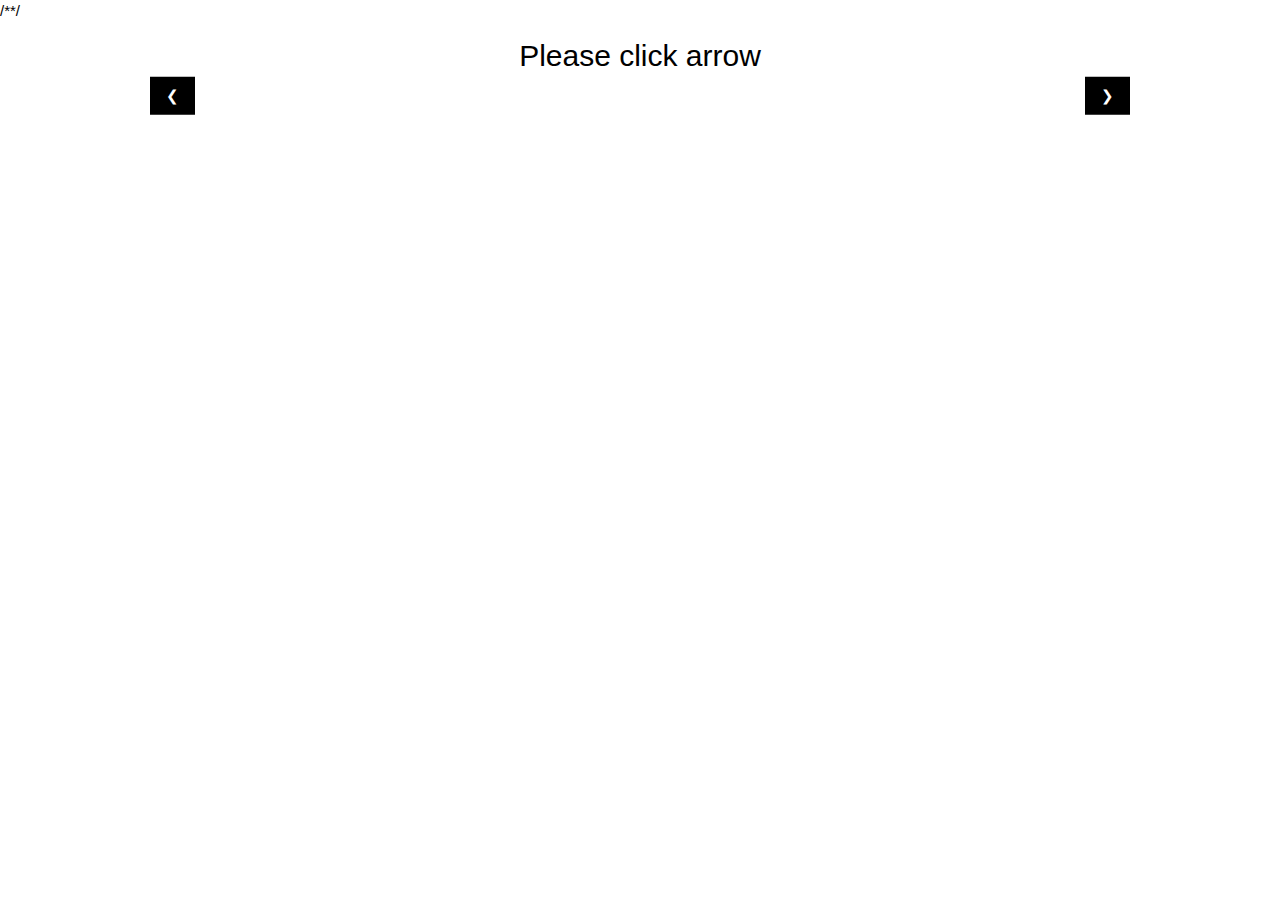
==== index.html @ 51a8c618 "Update index.html" ====
<!DOCTYPE html>
<html>
<title>Sewimg Images Slideshoww</title>
<meta name="viewport" content="width=device-width, initial-scale=1">
/*<link rel="stylesheet" href="https://www.w3schools.com/w3css/4/w3.css">*/
<style>
/*.mySlides {display:none;}*/
</style>
<body>

<h2 class="w3-center">Please click arrow</h2>

<div class="w3-content w3-display-container">
  <img class="mySlides" src="images/slide1.jpeg" style="width:100%">
  <img class="mySlides" src="images/slide2.jpeg" style="width:100%">
  <img class="mySlides" src="images/slide3.jpeg" style="width:100%">
  <img class="mySlides" src="images/slide4.jpeg" style="width:100%">

  <button class="w3-button w3-black w3-display-left" onclick="plusDivs(-1)">&#10094;</button>
  <button class="w3-button w3-black w3-display-right" onclick="plusDivs(1)">&#10095;</button>
</div>

<script>
var slideIndex = 1;
showDivs(slideIndex);

function plusDivs(n) {
  showDivs(slideIndex += n);
}

function showDivs(n) {
  var i;
  var x = document.getElementsByClassName("mySlides");
  if (n > x.length) {slideIndex = 1}
  if (n < 1) {slideIndex = x.length}
  for (i = 0; i < x.length; i++) {
    x[i].style.display = "none";  
  }
  x[slideIndex-1].style.display = "block";  
}
</script>

</body>
</html>
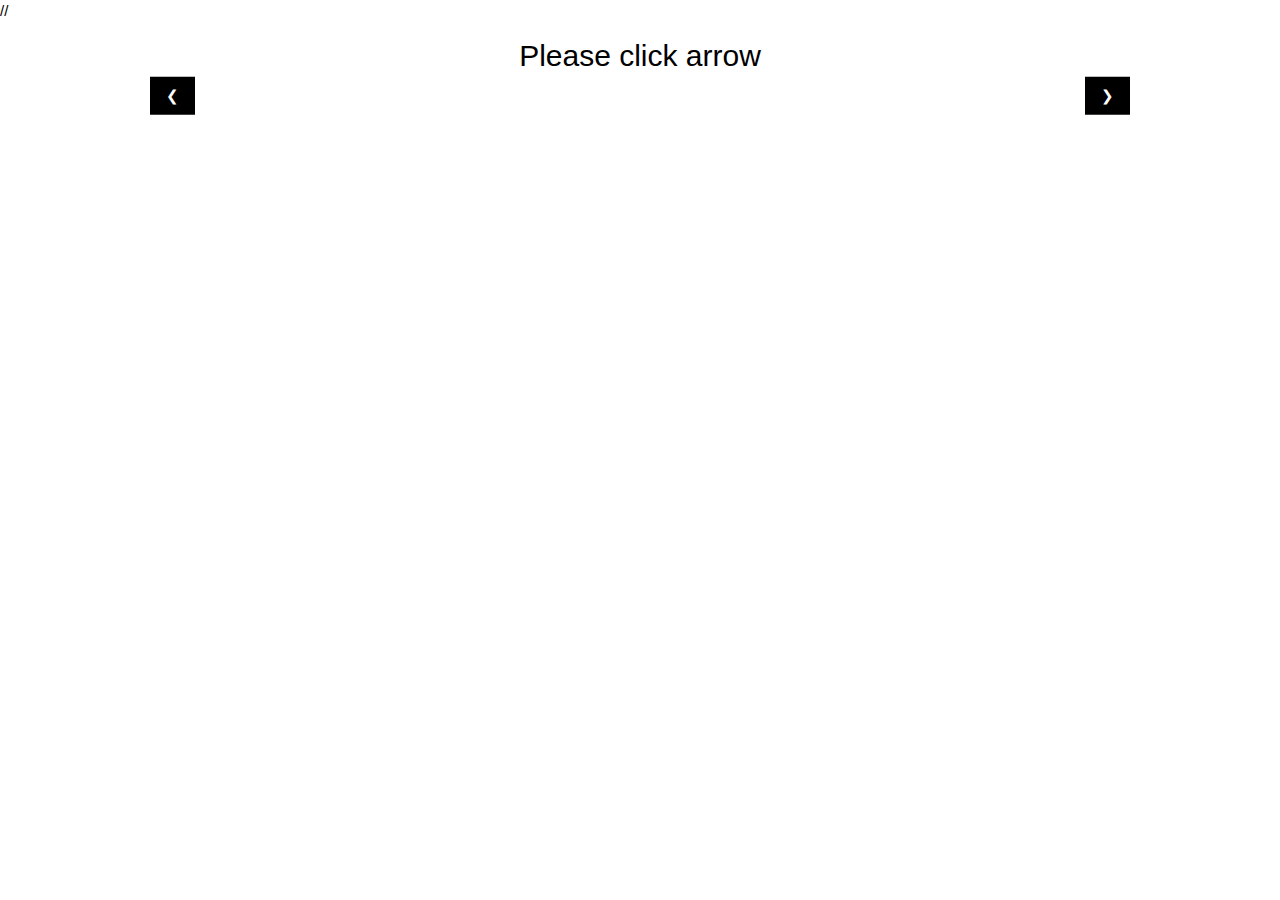
==== commit d001eb8b: "Update index.html" ====
--- a/index.html
+++ b/index.html
@@ -2,7 +2,7 @@
 <html>
 <title>Sewimg Images Slideshoww</title>
 <meta name="viewport" content="width=device-width, initial-scale=1">
-/*<link rel="stylesheet" href="https://www.w3schools.com/w3css/4/w3.css">*/
+//<link rel="stylesheet" href="https://www.w3schools.com/w3css/4/w3.css">
 <style>
 /*.mySlides {display:none;}*/
 </style>
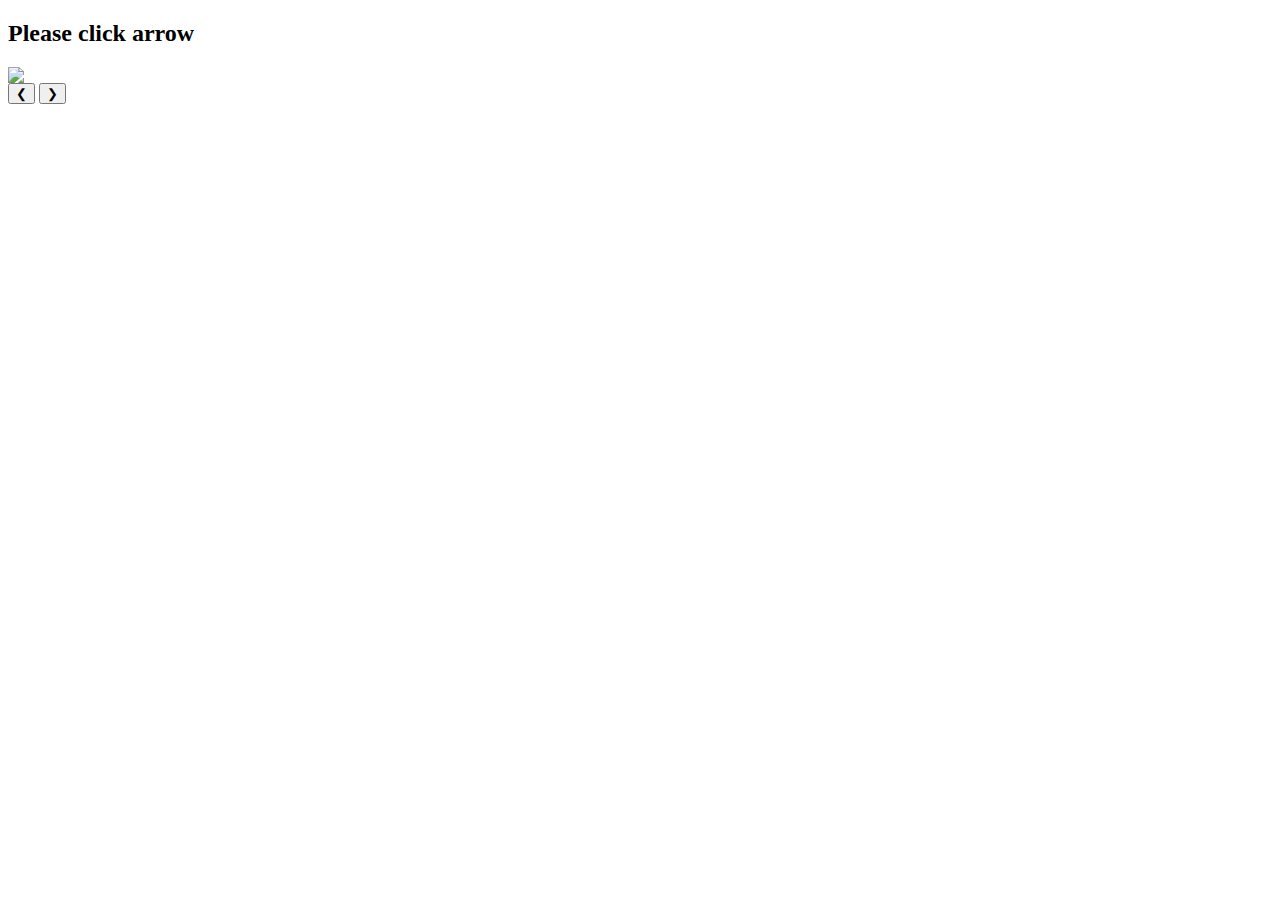
==== commit 94e2ffde: "Update index.html" ====
--- a/index.html
+++ b/index.html
@@ -2,7 +2,7 @@
 <html>
 <title>Sewimg Images Slideshoww</title>
 <meta name="viewport" content="width=device-width, initial-scale=1">
-//<link rel="stylesheet" href="https://www.w3schools.com/w3css/4/w3.css">
+<!--<link rel="stylesheet" href="https://www.w3schools.com/w3css/4/w3.css">-->
 <style>
 /*.mySlides {display:none;}*/
 </style>
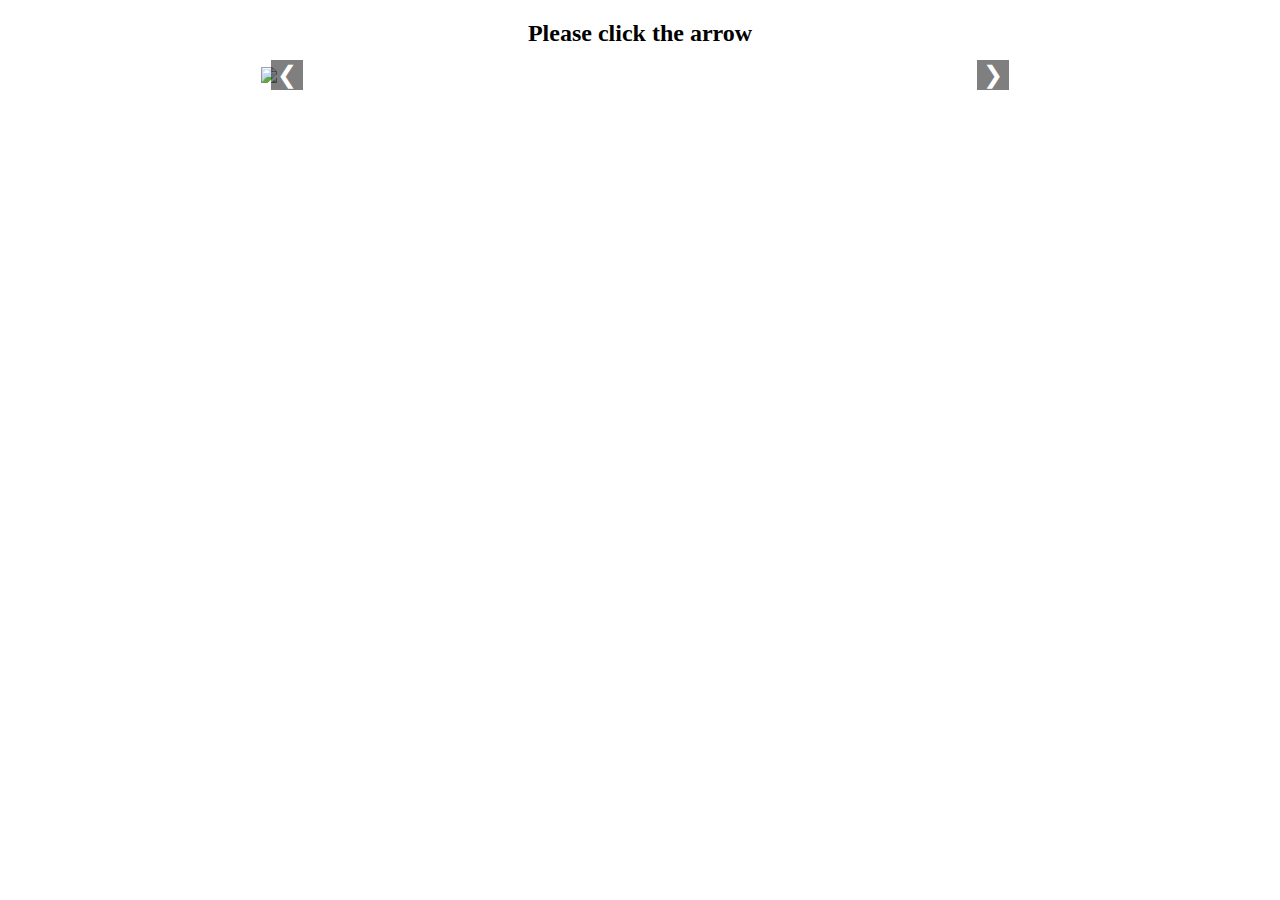
==== commit ed61abca: "Update index.html" ====
--- a/index.html
+++ b/index.html
@@ -1,44 +1,105 @@
 <!DOCTYPE html>
 <html>
-<title>Sewimg Images Slideshoww</title>
-<meta name="viewport" content="width=device-width, initial-scale=1">
-<!--<link rel="stylesheet" href="https://www.w3schools.com/w3css/4/w3.css">-->
-<style>
-/*.mySlides {display:none;}*/
-</style>
+<head>
+  <title>Slideshow</title>
+  <meta name="viewport" content="width=device-width, initial-scale=1">
+  <style>
+    .slideshow-container {
+      width: 60%;
+      margin: auto;
+      position: relative;
+    }
+
+    .mySlides {
+      display: none;
+      width: 100%;
+    }
+
+    .arrow {
+      position: absolute;
+      top: 50%;
+      transform: translateY(-50%);
+      font-size: 24px;
+      color: #fff;
+      background-color: rgba(0, 0, 0, 0.5);
+      border: none;
+      cursor: pointer;
+    }
+
+    .arrow-left {
+      left: 10px;
+    }
+
+    .arrow-right {
+      right: 10px;
+    }
+
+    /* Media Queries */
+
+    /* For screens with a maximum width of 768px */
+    @media (max-width: 768px) {
+      .slideshow-container {
+        width: 80%;
+      }
+
+      .arrow {
+        font-size: 18px;
+      }
+    }
+
+    /* For screens with a maximum width of 480px */
+    @media (max-width: 480px) {
+      .slideshow-container {
+        width: 90%;
+      }
+
+      .arrow {
+        font-size: 16px;
+      }
+    }
+
+    /* For screens with a maximum width of 320px */
+    @media (max-width: 320px) {
+      .slideshow-container {
+        width: 100%;
+      }
+
+      .arrow {
+        font-size: 14px;
+      }
+    }
+  </style>
+</head>
 <body>
+  <h2 style="text-align: center;">Please click the arrow</h2>
+  <div class="slideshow-container">
+    <img class="mySlides" src="images/slide1.jpeg">
+    <img class="mySlides" src="images/slide2.jpeg">
+    <img class="mySlides" src="images/slide3.jpeg">
+    <img class="mySlides" src="images/slide4.jpeg">
 
-<h2 class="w3-center">Please click arrow</h2>
+    <button class="arrow arrow-left" onclick="plusDivs(-1)">&#10094;</button>
+    <button class="arrow arrow-right" onclick="plusDivs(1)">&#10095;</button>
+  </div>
 
-<div class="w3-content w3-display-container">
-  <img class="mySlides" src="images/slide1.jpeg" style="width:100%">
-  <img class="mySlides" src="images/slide2.jpeg" style="width:100%">
-  <img class="mySlides" src="images/slide3.jpeg" style="width:100%">
-  <img class="mySlides" src="images/slide4.jpeg" style="width:100%">
+  <script>
+    var slideIndex = 1;
+    showDivs(slideIndex);
 
-  <button class="w3-button w3-black w3-display-left" onclick="plusDivs(-1)">&#10094;</button>
-  <button class="w3-button w3-black w3-display-right" onclick="plusDivs(1)">&#10095;</button>
-</div>
+    function plusDivs(n) {
+      showDivs(slideIndex += n);
+    }
 
-<script>
-var slideIndex = 1;
-showDivs(slideIndex);
-
-function plusDivs(n) {
-  showDivs(slideIndex += n);
-}
-
-function showDivs(n) {
-  var i;
-  var x = document.getElementsByClassName("mySlides");
-  if (n > x.length) {slideIndex = 1}
-  if (n < 1) {slideIndex = x.length}
-  for (i = 0; i < x.length; i++) {
-    x[i].style.display = "none";  
-  }
-  x[slideIndex-1].style.display = "block";  
-}
-</script>
-
+    function showDivs(n) {
+      var i;
+      var x = document.getElementsByClassName("mySlides");
+      if (n > x.length) {slideIndex = 1}
+      if (n < 1) {slideIndex = x.length}
+      for (i = 0; i < x.length; i++) {
+        x[i].style.display = "none";
+      }
+      x[slideIndex-1].style.display = "block";
+    }
+  </script>
 </body>
 </html>
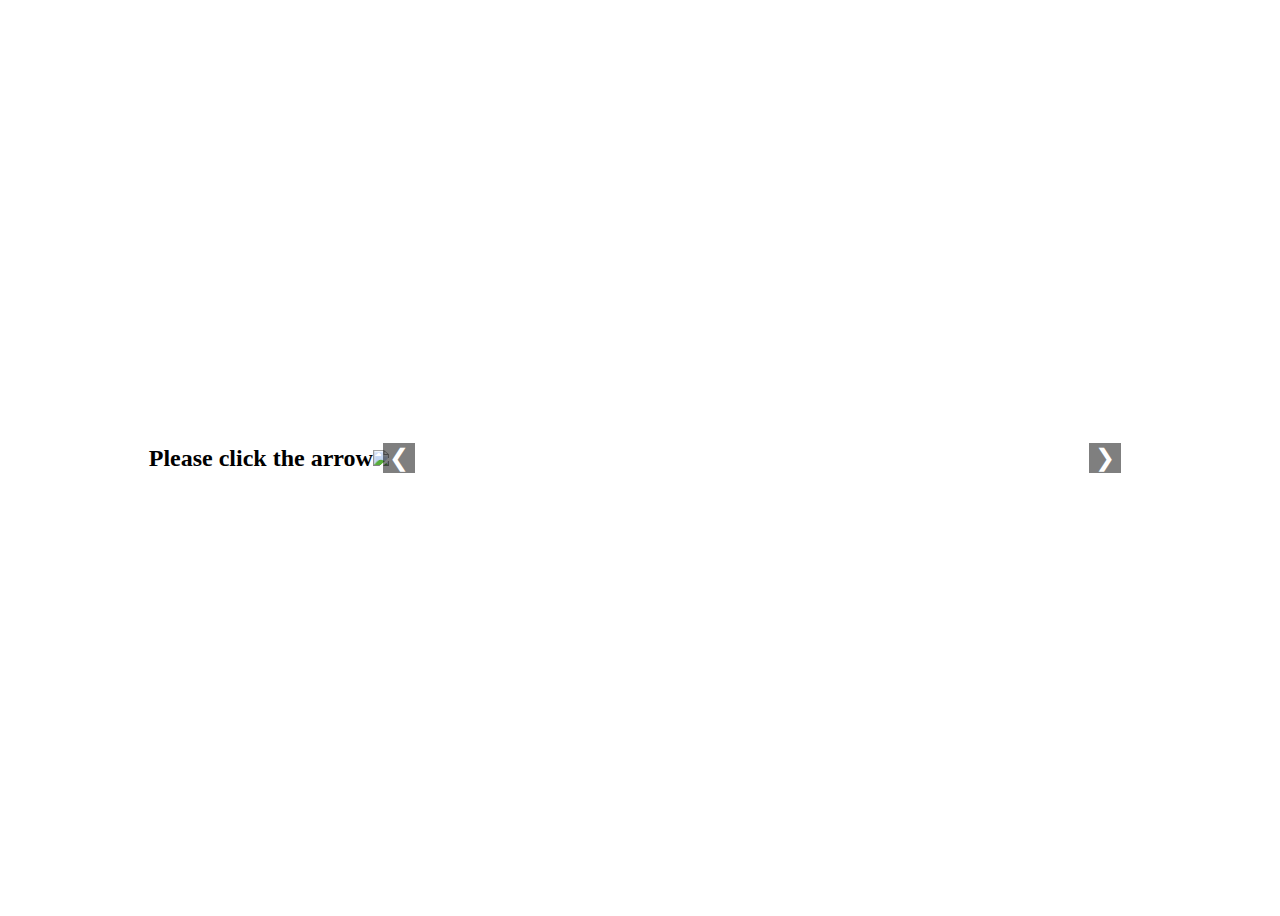
==== commit 30a7270d: "Update index.html" ====
--- a/index.html
+++ b/index.html
@@ -4,10 +4,19 @@
   <title>Slideshow</title>
   <meta name="viewport" content="width=device-width, initial-scale=1">
   <style>
+    body {
+      display: flex;
+      justify-content: center;
+      align-items: center;
+      height: 100vh;
+    }
+
     .slideshow-container {
       width: 60%;
-      margin: auto;
       position: relative;
+      display: flex;
+      justify-content: center;
+      align-items: center;
     }
 
     .mySlides {
